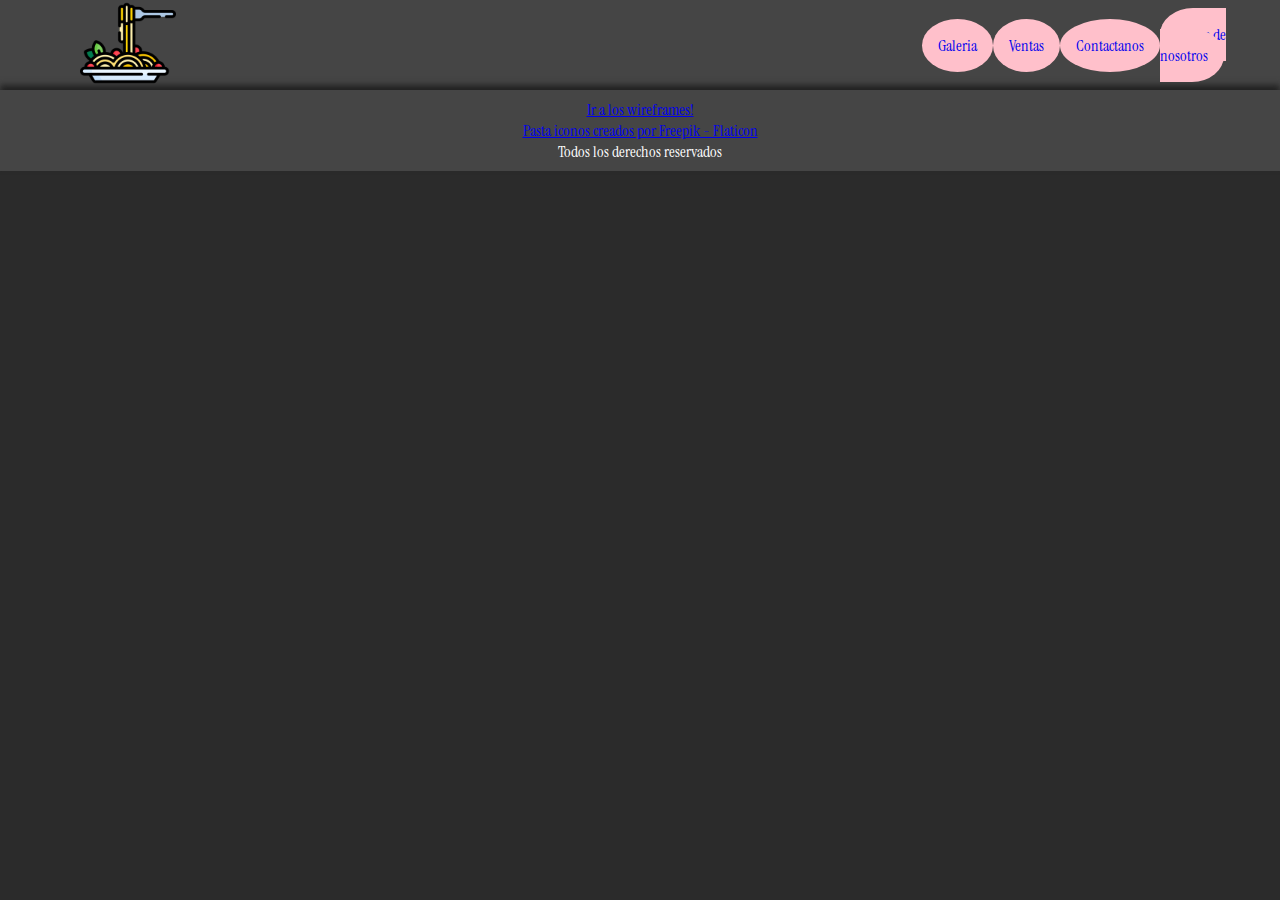
==== pages/acerca_de_nosotros.html @ 21e6777f "Estructura inicial del proyecto" ====
<!DOCTYPE html>
<html lang="en">
<head>
    <meta charset="UTF-8">
    <meta http-equiv="X-UA-Compatible" content="IE=edge">
    <meta name="viewport" content="width=device-width, initial-scale=1.0">
    <title>Pastas Gonza | Acerca de nosotros</title>
    <!--GOOGLE FONTS-->
    <link rel="preconnect" href="https://fonts.googleapis.com">
    <link rel="preconnect" href="https://fonts.gstatic.com" crossorigin>
    <link href="https://fonts.googleapis.com/css2?family=Instrument+Serif&family=Roboto:wght@300;700&display=swap" rel="stylesheet">

    

    <link rel="stylesheet" href="../css/style.css">
</head>
<body>
    <header id="inicio_index">
        <div class="contenedor_logo">
            <a href="../index.html">
                <img class="logo" src="../imagenes/icono.png" alt="">
            </a>
        </div>
        <nav>
            <ul class="navegacion">
                <li><a href="./galeria.html">Galeria</a></li>
                <li><a href="./ventas.html">Ventas</a></li>
                
                <li><a href="./contactanos.html">Contactanos</a></li>
                <li><a href="./acerca_de_nosotros.html">Acerca de nosotros</a></li>
            </ul>
        </nav> 
    </header>
    <main>
        
    </main>
    <footer>
        <a href="https://balsamiq.cloud/sbz0tw2/pk8khgi" target="_blank" rel="noopener noreferrer">Ir a los wireframes!</a>
        <!--FREEPIK-->
        <a href="https://www.flaticon.es/iconos-gratis/pasta" title="pasta iconos">Pasta iconos creados por Freepik - Flaticon</a>
        <p>Todos los derechos reservados</p>
    </footer>
</body>
</html>
---- css/style.css ----
*{
    margin:0;
    padding:0;
    box-sizing: border-box;
    font-family: 'Instrument Serif', serif;
}

body {
    background-color: rgb(43, 43, 43);
    color: white;
}

header{
    display: flex;
    justify-content: flex-end;
    height: 10vh;
    background-color: rgb(69, 69, 69);
    box-shadow: 0 5px 6px rgb(34, 34, 34);
}

nav{
    width: 80%;
    display: flex;
    justify-content: flex-end;
}

.contenedor_logo{
    display: flex;
    justify-content: center;
    align-items: center;
    width: 20%;
}

.logo{
    width: 6rem;
    /*height: auto;*/
}

ul.navegacion{
    list-style-type: none;
    display: flex;
    width: 35%;
    justify-content: space-evenly;
    align-items: center;
}

ul.navegacion li a{
    text-decoration: none;
    padding: 1rem;
    background-color: pink;
    border-radius: 50%;
}

a:visited{
    color:white;
}

ul.navegacion li a:hover{
    background-color: rgb(255, 145, 163);
}

.navegacion li{
    display: inline-block;
}

.galeria{
    display: flex;
    flex-wrap: wrap; /*si no cabe en la línea, mandalo abajo*/
    justify-content: center;
}

.galeria img{
    width: 30%;
    margin: 5px;
    border: solid 2px white;
    border-radius: 2rem;
    opacity: .5;
    box-shadow: 5px 5px 6px rgb(0, 0, 0);
}

.galeria img:hover{
    opacity: 1;
}

footer{
    display: flex;
    align-items: center;
    justify-content: center;
    flex-direction: column;
    background-color: rgb(69, 69, 69);
    box-shadow: 0 -5px 6px rgb(34, 34, 34);
    height: 9vh;

}


h1{
    font-size: 7rem;
    text-align: center;
}

.contenedor_formulario{
    display: flex;
    justify-content: center;
    align-items: center;
}

.form_soporte{
    display: flex;
    flex-direction: column;
    width: 50%;
}

.form_soporte div{
    margin: 10px 0px;
}
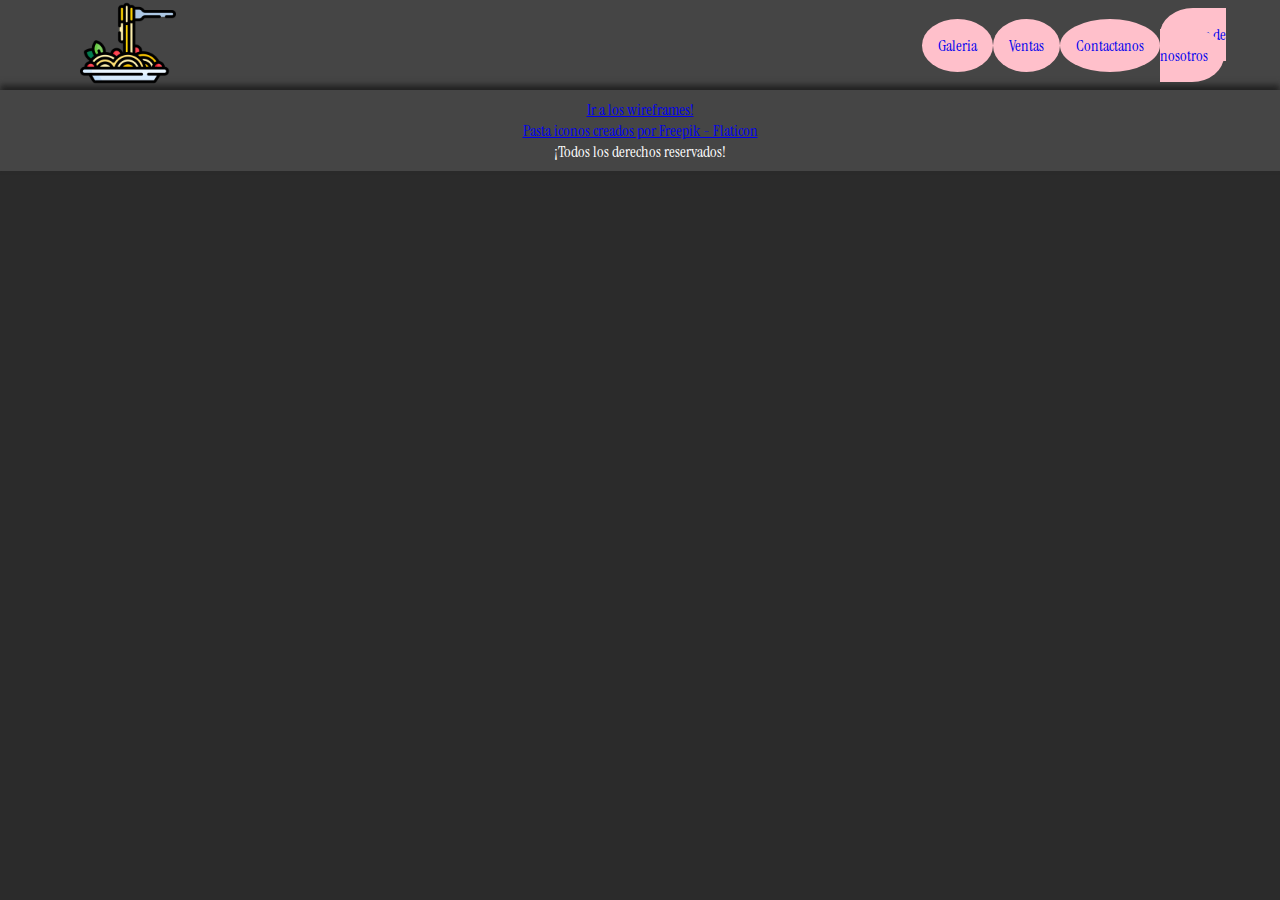
==== commit 59676053: "Arreglé el footer en acerca_de_nosotros.html y en el index modifique el h1" ====
--- a/pages/acerca_de_nosotros.html
+++ b/pages/acerca_de_nosotros.html
@@ -9,8 +9,6 @@
     <link rel="preconnect" href="https://fonts.googleapis.com">
     <link rel="preconnect" href="https://fonts.gstatic.com" crossorigin>
     <link href="https://fonts.googleapis.com/css2?family=Instrument+Serif&family=Roboto:wght@300;700&display=swap" rel="stylesheet">
-
-    
 
     <link rel="stylesheet" href="../css/style.css">
 </head>
@@ -38,7 +36,7 @@
         <a href="https://balsamiq.cloud/sbz0tw2/pk8khgi" target="_blank" rel="noopener noreferrer">Ir a los wireframes!</a>
         <!--FREEPIK-->
         <a href="https://www.flaticon.es/iconos-gratis/pasta" title="pasta iconos">Pasta iconos creados por Freepik - Flaticon</a>
-        <p>Todos los derechos reservados</p>
+        <p>¡Todos los derechos reservados!</p>
     </footer>
 </body>
 </html>